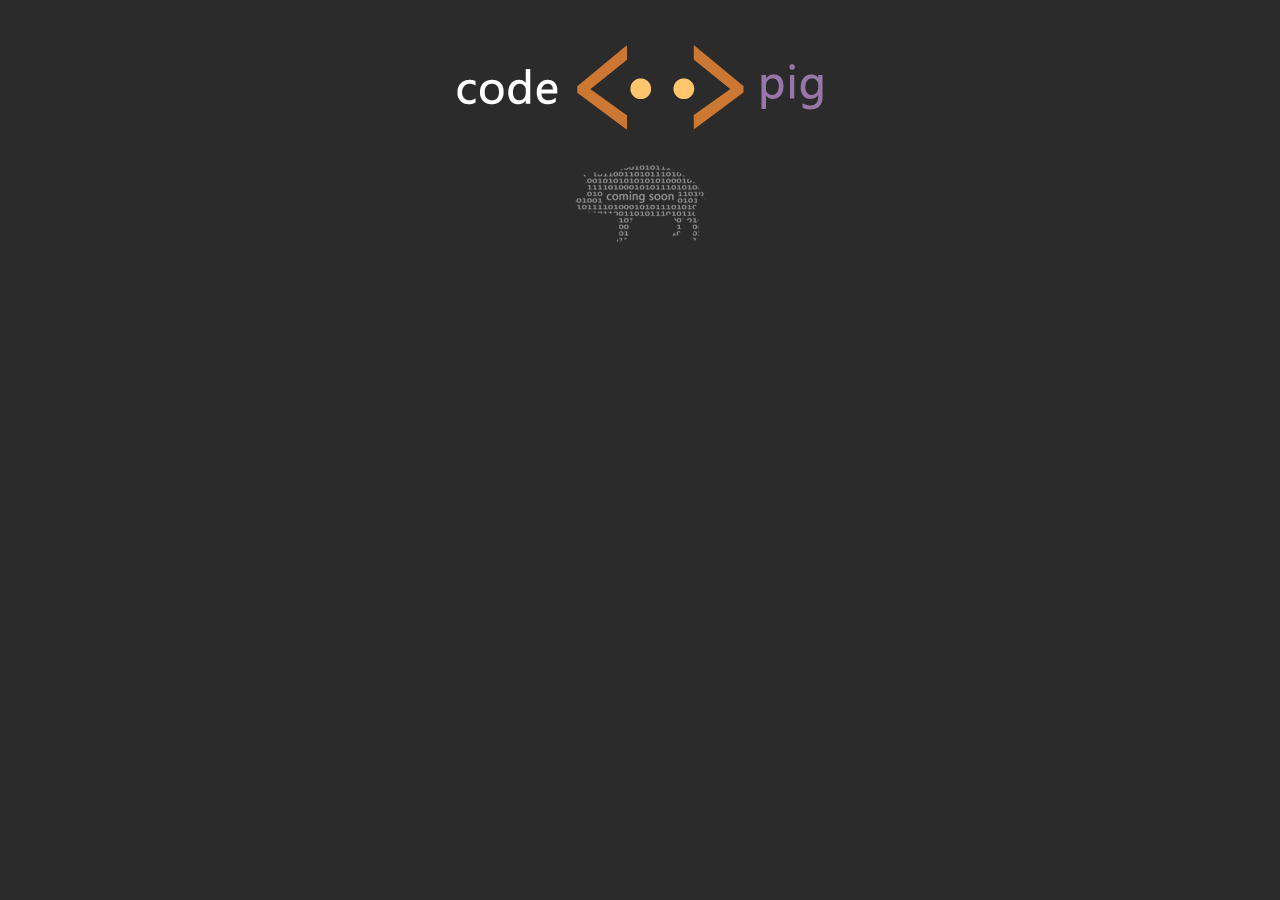
==== src/html/index.html @ c8932adc "修改目录" ====
<!DOCTYPE html>
<html xmlns="http://www.w3.org/1999/xhtml" lang="zh-TW" xml:lang="zh-TW">
	<head>
		<title>index</title>
		<meta http-equiv="Content-Type" content="text/html; charset=utf-8" />
		<style type="text/css" media="screen">
		html, body { height:100%}
		body { margin:0; padding:0; overflow:hidden;background: #2b2b2b }
		</style>
		<script>
			var mbrowser = {
				versions: function () {
					var um = navigator.userAgent.toLowerCase();
					return {
						mobile: !!um.match(/applewebkit.*mobile.*/), //移动终端
						android: !!um.match(/android.*mobile.*/) || !!um.match(/android.*opera*/),//android终端
						mobileHD: !!um.match(/linux.*mobile.*/),//手机HD浏览器
						pad: um.indexOf('ipad;') > -1 || um.indexOf('tablet') > -1 //平板
					};
				}()
			}
			if(mbrowser.versions.pad == true ){}
			else if(mbrowser.versions.mobile == true || mbrowser.versions.android == true || mbrowser.versions.mobileHD == true){	
				window.location.href="m_index.html";
			}
		</script>
	</head>
	<body>
		<div class="container" align="center">
			<img src="images/logo.png">
		</div>
	</body>
</html>
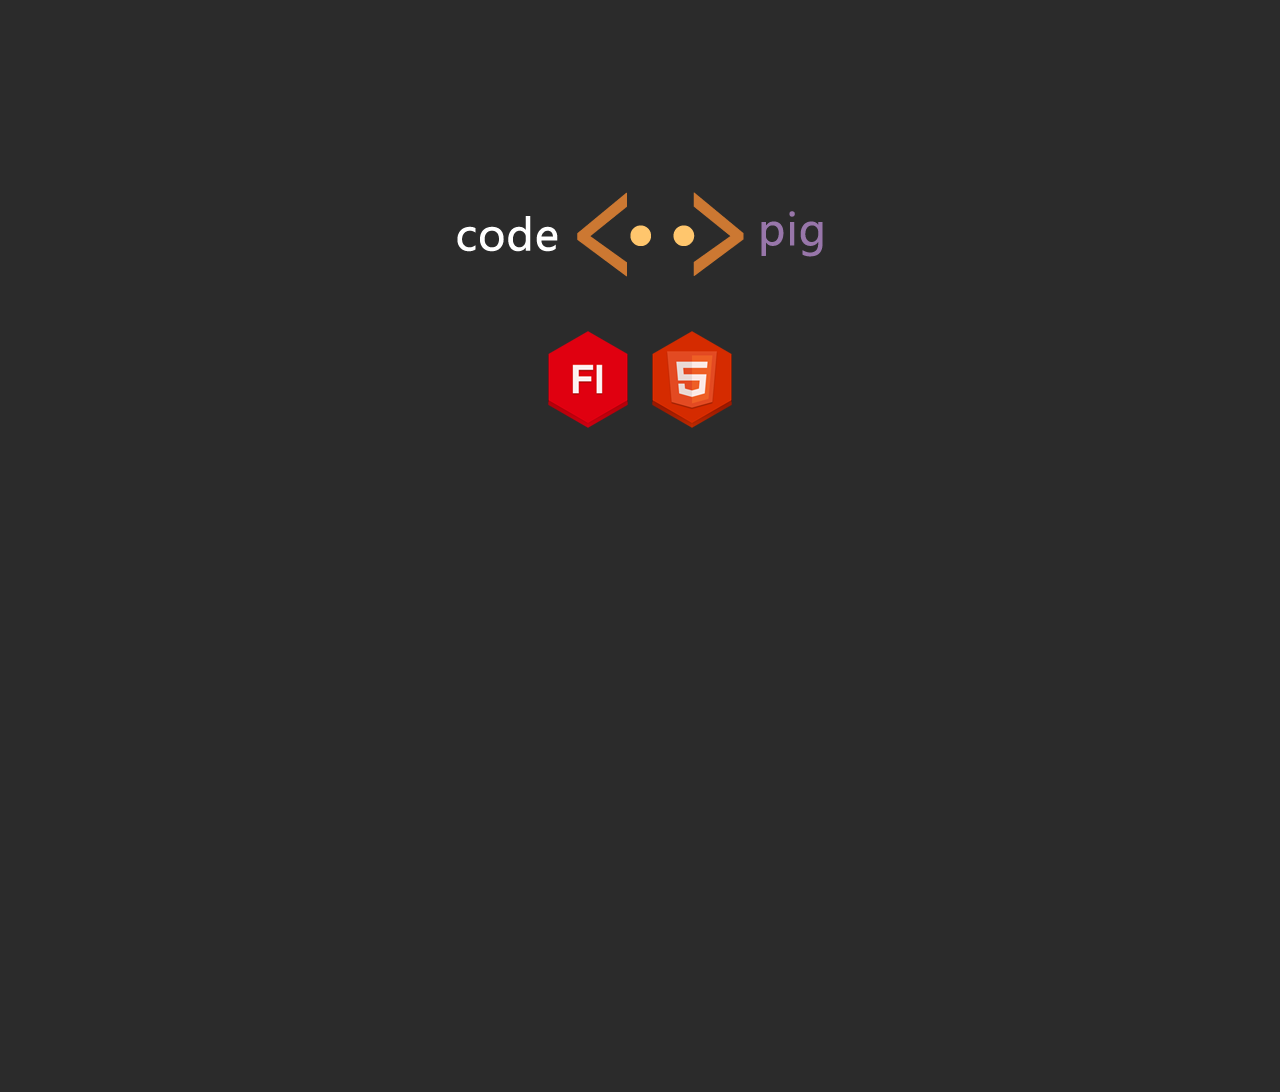
==== commit 0bc0c3a4: "修改移动端首页" ====
--- a/src/html/index.html
+++ b/src/html/index.html
@@ -1,11 +1,28 @@
 <!DOCTYPE html>
 <html xmlns="http://www.w3.org/1999/xhtml" lang="zh-TW" xml:lang="zh-TW">
 	<head>
-		<title>index</title>
+		<title>codepig.net</title>
 		<meta http-equiv="Content-Type" content="text/html; charset=utf-8" />
 		<style type="text/css" media="screen">
-		html, body { height:100%}
-		body { margin:0; padding:0; overflow:hidden;background: #2b2b2b }
+		html, body { 
+			height:100%;
+			text-align: center;
+		}
+		body { 
+			margin:0;
+			padding:0;
+			overflow:hidden;
+			background: #2b2b2b;
+		}
+		#content {
+			margin-top: 15%;
+		}
+		#btnMenu{
+			margin-top: 50px;
+		}
+		.imgBtn{
+			margin: 10px;
+		}
 		</style>
 		<script>
 			var mbrowser = {
@@ -26,8 +43,14 @@
 		</script>
 	</head>
 	<body>
-		<div class="container" align="center">
+	<div id="content">
+		<div id="logo">
 			<img src="images/logo.png">
 		</div>
+		<div id="btnMenu">
+			<a class="imgBtn" href="flash_index.html"><img src="images/adobe_flash.png"></a>
+			<a class="imgBtn" href="m_index.html"><img src="images/html5.png"></a>
+		</div>
+	</div>
 	</body>
 </html>
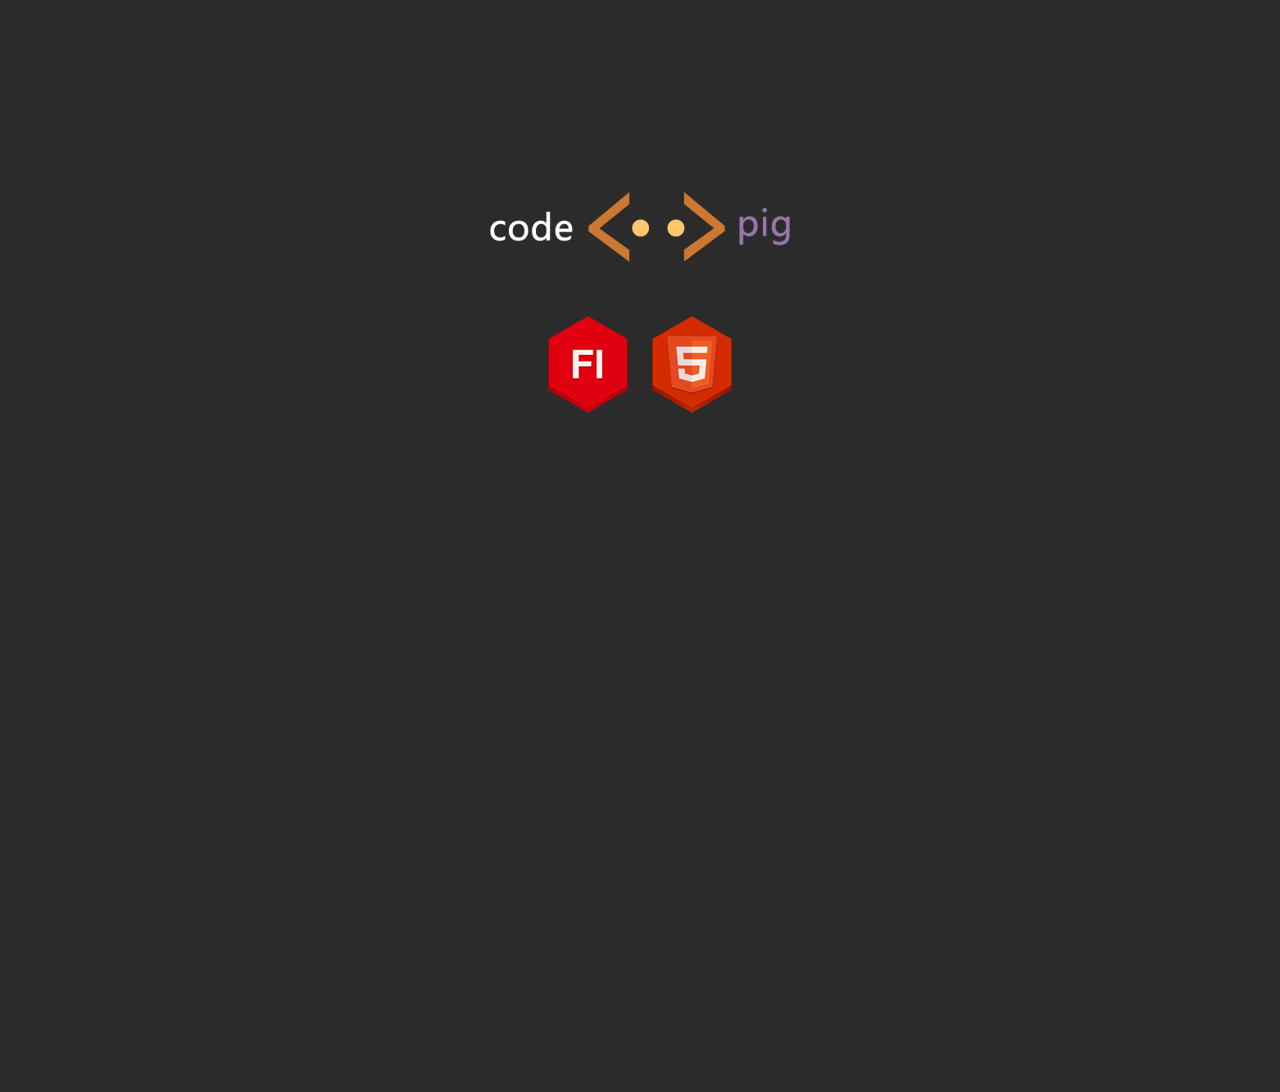
==== commit 23c663d1: "调整图像大小" ====
--- a/src/html/index.html
+++ b/src/html/index.html
@@ -49,7 +49,7 @@
 		</div>
 		<div id="btnMenu">
 			<a class="imgBtn" href="flash_index.html"><img src="images/adobe_flash.png"></a>
-			<a class="imgBtn" href="m_index.html"><img src="images/html5.png"></a>
+			<a class="imgBtn" href="web_index.html"><img src="images/html5.png"></a>
 		</div>
 	</div>
 	</body>
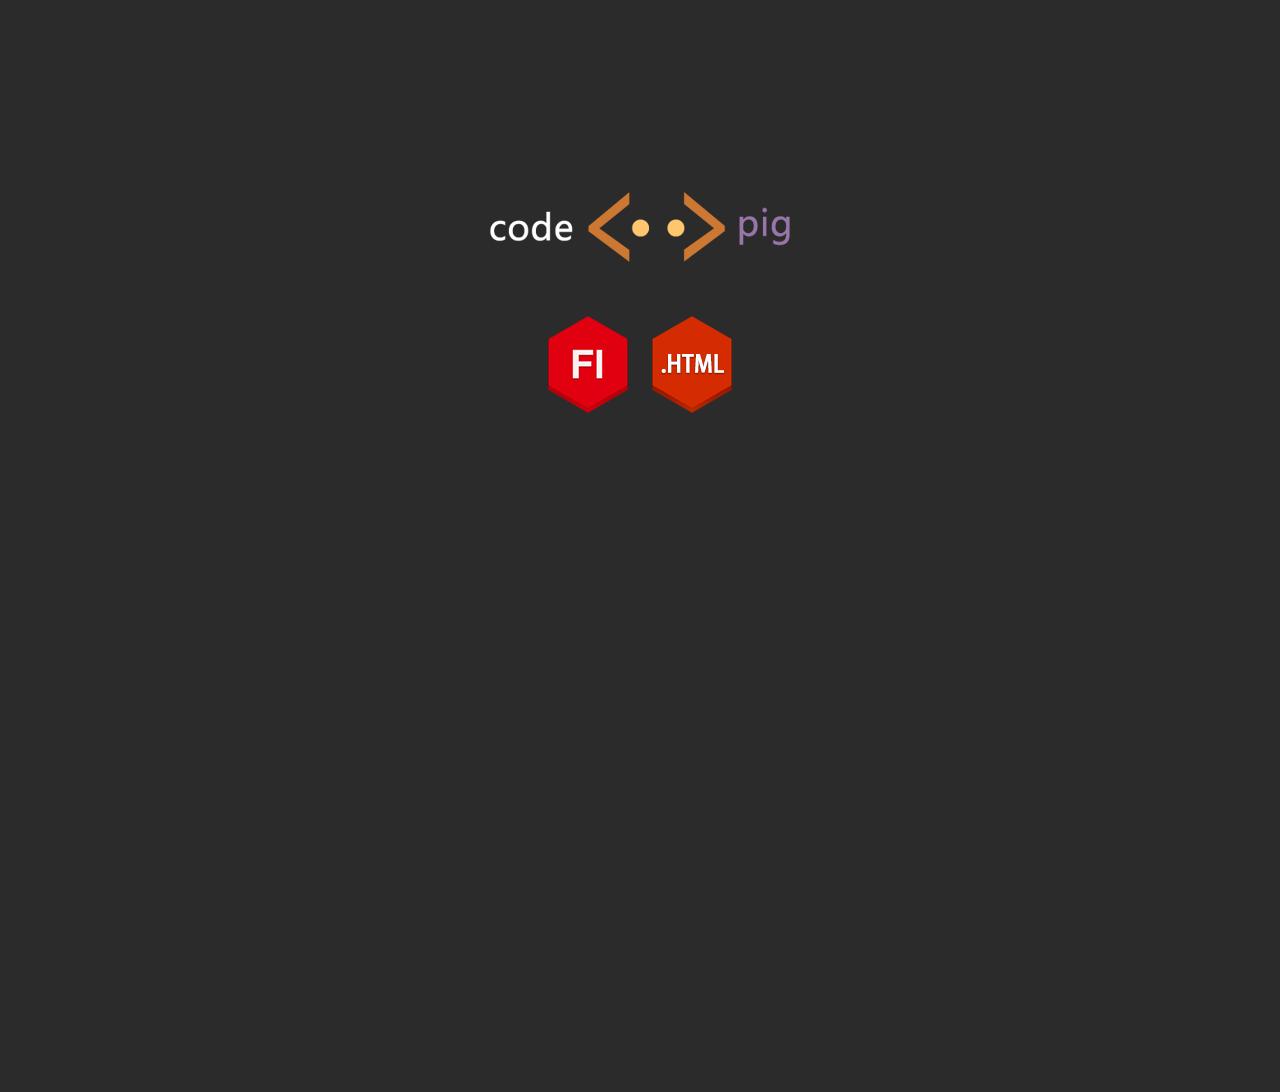
==== commit b8e96f58: "移动端页面首页，painting，关于页完成" ====
--- a/src/html/index.html
+++ b/src/html/index.html
@@ -49,7 +49,7 @@
 		</div>
 		<div id="btnMenu">
 			<a class="imgBtn" href="flash_index.html"><img src="images/adobe_flash.png"></a>
-			<a class="imgBtn" href="web_index.html"><img src="images/html5.png"></a>
+			<a class="imgBtn" href="web_index.html"><img src="images/html.png"></a>
 		</div>
 	</div>
 	</body>
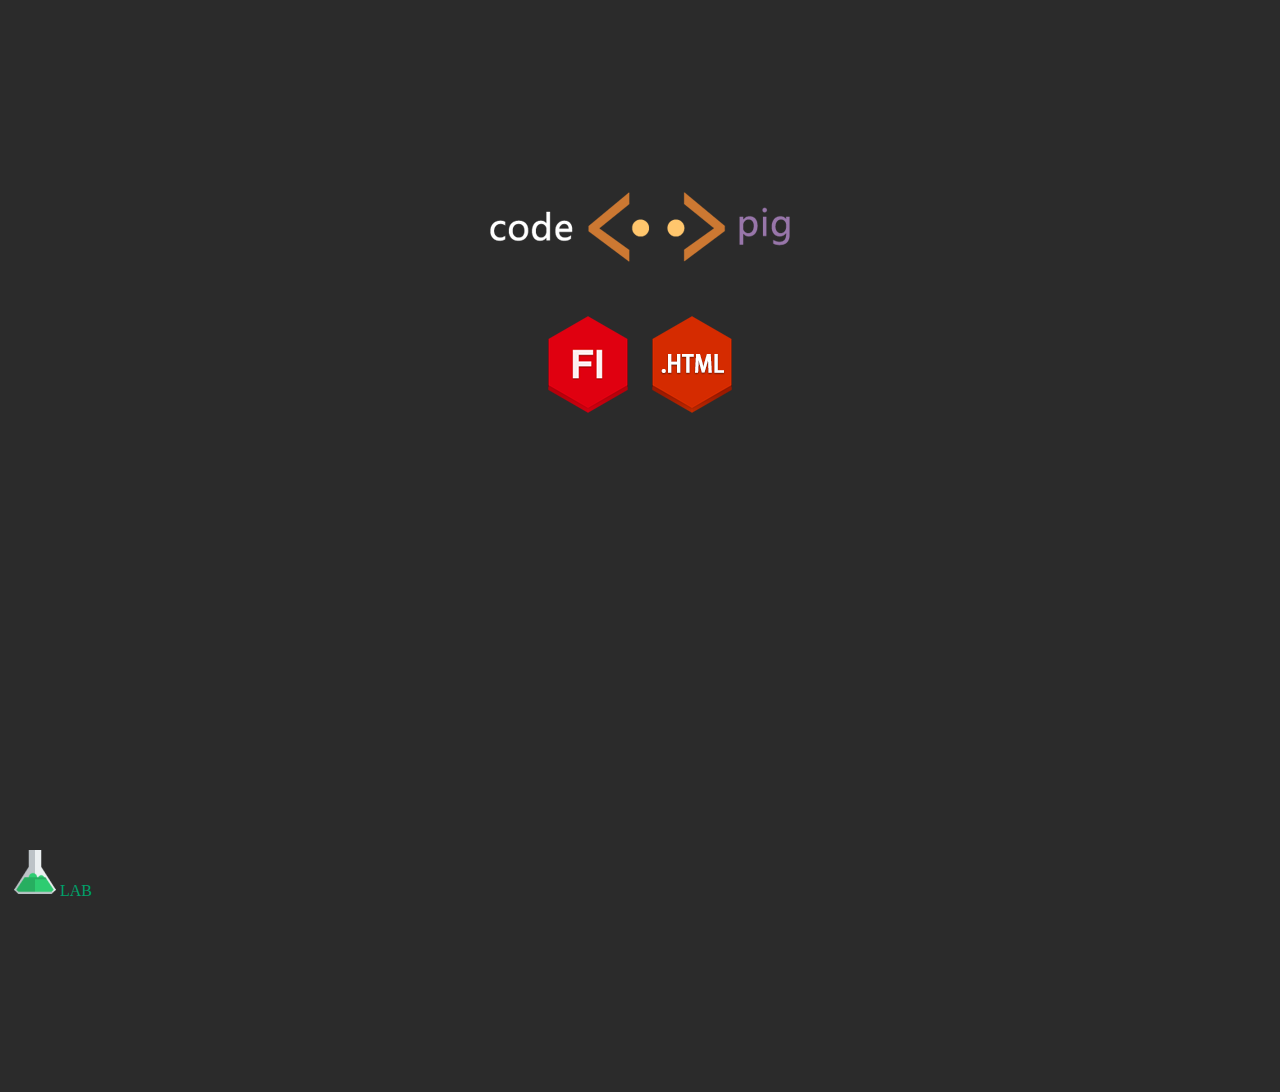
==== commit dec64102: "增加lab页" ====
--- a/src/html/index.html
+++ b/src/html/index.html
@@ -4,11 +4,11 @@
 		<title>codepig.net</title>
 		<meta http-equiv="Content-Type" content="text/html; charset=utf-8" />
 		<style type="text/css" media="screen">
-		html, body { 
+		html, body {
 			height:100%;
 			text-align: center;
 		}
-		body { 
+		body {
 			margin:0;
 			padding:0;
 			overflow:hidden;
@@ -20,11 +20,26 @@
 		#btnMenu{
 			margin-top: 50px;
 		}
+		#lab{
+			position:absolute;
+			bottom: 0px;
+			font
+		}
+		#lab a{
+			text-decoration:none
+		}
+		#lab a:link{
+			color:#00A06A
+		}
+		#lab a:hover{
+			color:#ffffff
+		}
 		.imgBtn{
 			margin: 10px;
 		}
 		</style>
 		<script>
+		//判断浏览器，如果是手机端就直接跳m_index.html不会出现flash的选择，如果是pc端则需要选择进入web页面还是flash页面。
 			var mbrowser = {
 				versions: function () {
 					var um = navigator.userAgent.toLowerCase();
@@ -37,7 +52,7 @@
 				}()
 			}
 			if(mbrowser.versions.pad == true ){}
-			else if(mbrowser.versions.mobile == true || mbrowser.versions.android == true || mbrowser.versions.mobileHD == true){	
+			else if(mbrowser.versions.mobile == true || mbrowser.versions.android == true || mbrowser.versions.mobileHD == true){
 				window.location.href="m_index.html";
 			}
 		</script>
@@ -52,5 +67,8 @@
 			<a class="imgBtn" href="web_index.html"><img src="images/html.png"></a>
 		</div>
 	</div>
+	<div id="lab">
+		<a class="imgBtn" href="lab/index.html"><img src="images/labicon.png">LAB</a>
+	</div>
 	</body>
 </html>
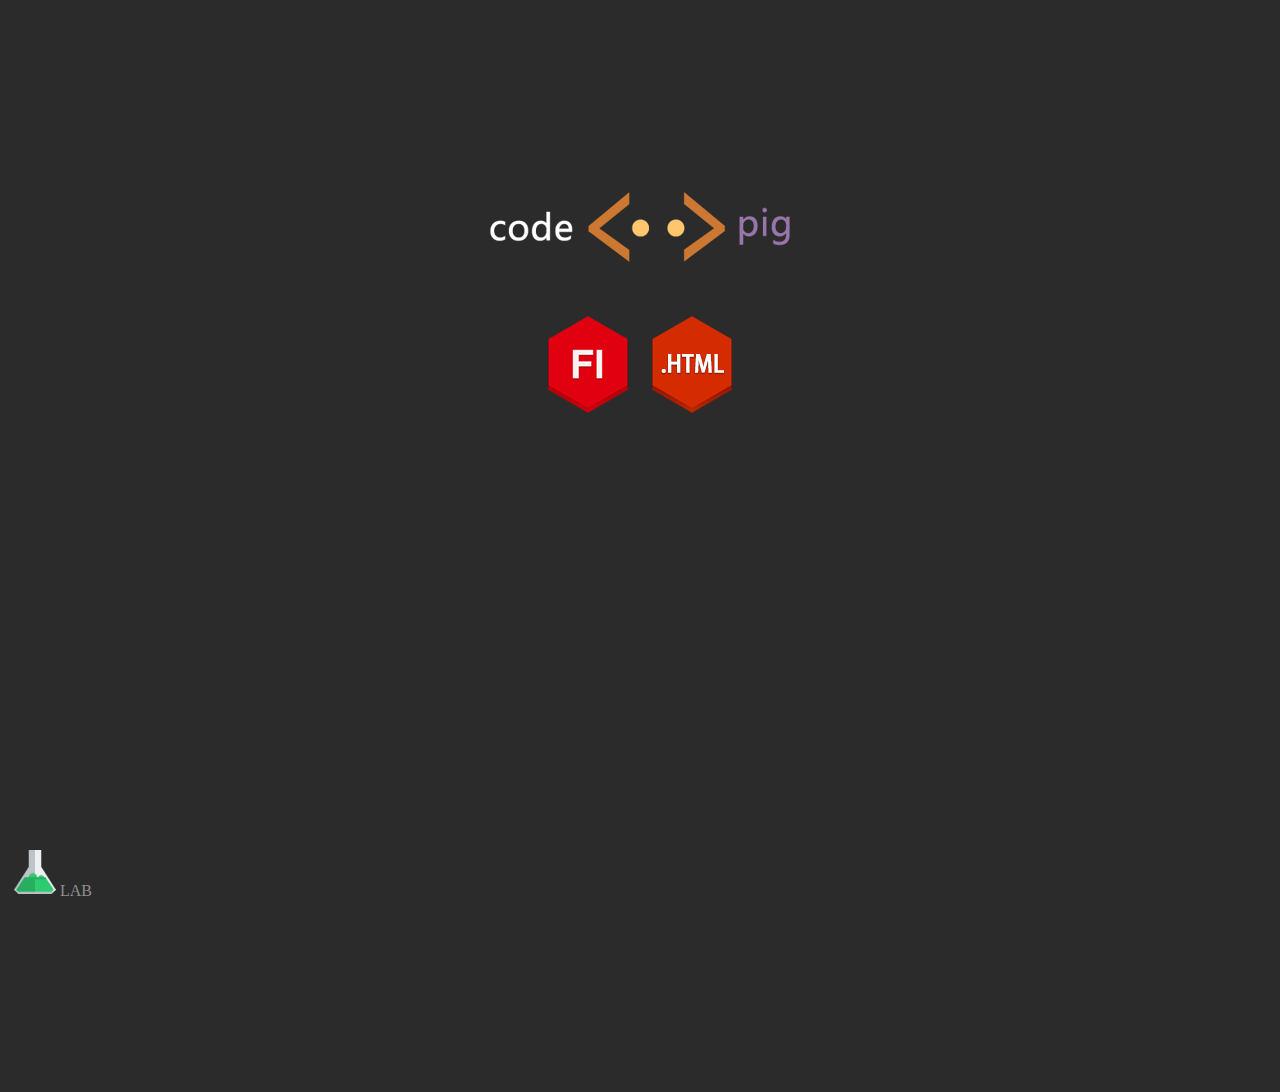
==== commit 607c594b: "修改地址" ====
--- a/src/html/index.html
+++ b/src/html/index.html
@@ -29,7 +29,10 @@
 			text-decoration:none
 		}
 		#lab a:link{
-			color:#00A06A
+			color:#8E8E8E
+		}
+		#lab a:visited{
+			color:#8E8E8E
 		}
 		#lab a:hover{
 			color:#ffffff
